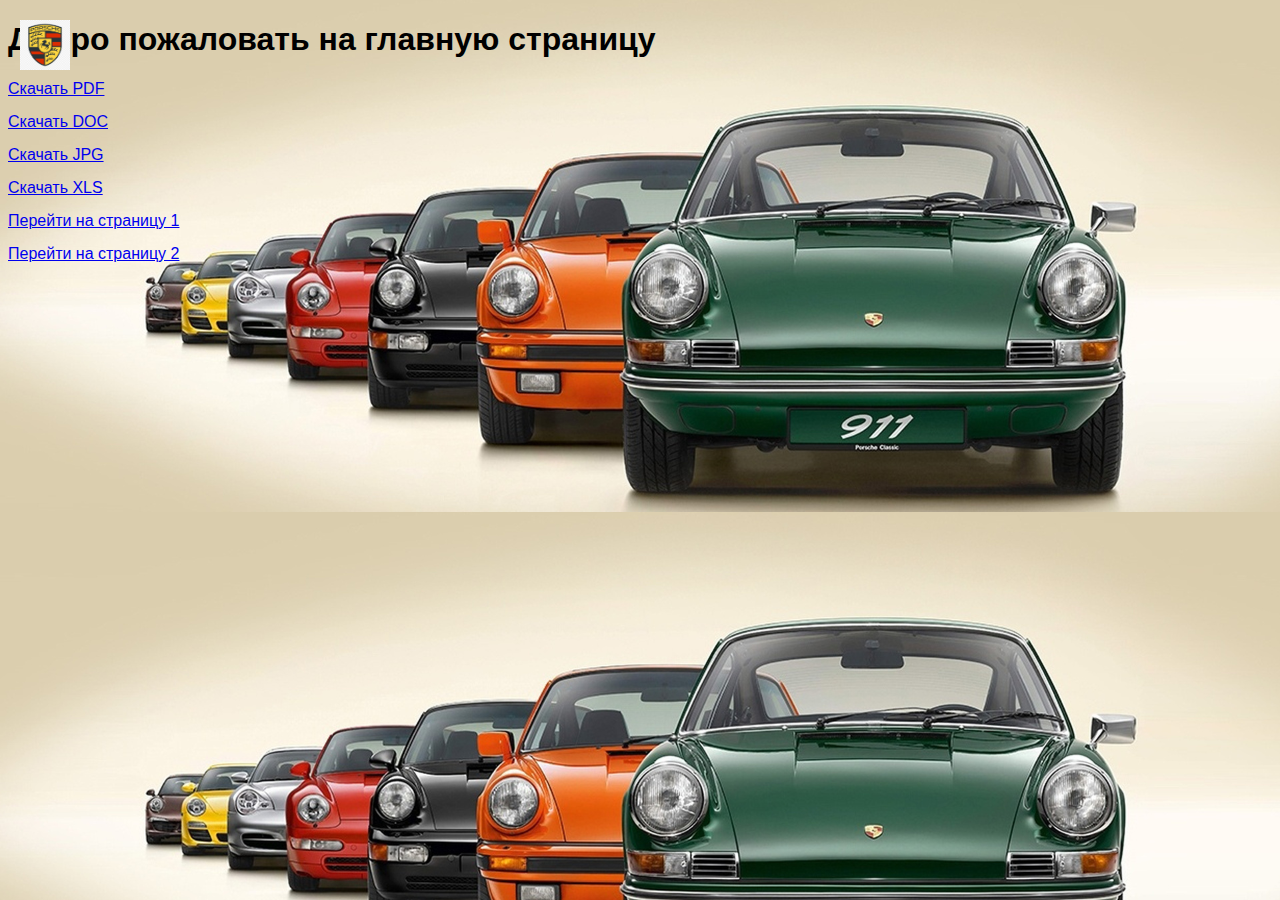
==== index.htm @ 5cb150ab "Add files via upload" ====
<!DOCTYPE html>
<html lang="ru">
<head>
    <meta charset="UTF-8">
    <meta name="viewport" content="width=device-width, initial-scale=1.0">
    <title>Главная страница</title>
    <style>
        body {
            font-family: Arial, sans-serif;
            background-image: url('images/background.jpg');
            background-size: cover;
            animation: fadeIn 2s ease-in;
        }
        @keyframes fadeIn {
            from { opacity: 0; }
            to { opacity: 1; }
        }
        .logo {
            width: 50px;
            position: absolute;
            top: 20px;
            left: 20px;
        }
        .link {
            margin: 15px 0;
            display: block;
        }
    </style>
</head>
<body>
    <a href="index.html">
        <img src="images/logo.png" alt="Логотип" class="logo">
    </a>
    <a> </a>
    <a> </a>
    <a> </a>
    <h1>Добро пожаловать на главную страницу</h1>
    <a href="documents/example.pdf" class="link">Скачать PDF</a>
    <a href="documents/example.docx" class="link">Скачать DOC</a>
    <a href="documents/example.jpg" class="link">Скачать JPG</a>
    <a href="documents/example.xls" class="link">Скачать XLS</a>
    <a href="page1.html">Перейти на страницу 1</a>
    <a href="page2.html" class="link">Перейти на страницу 2</a>
</body>
</html>
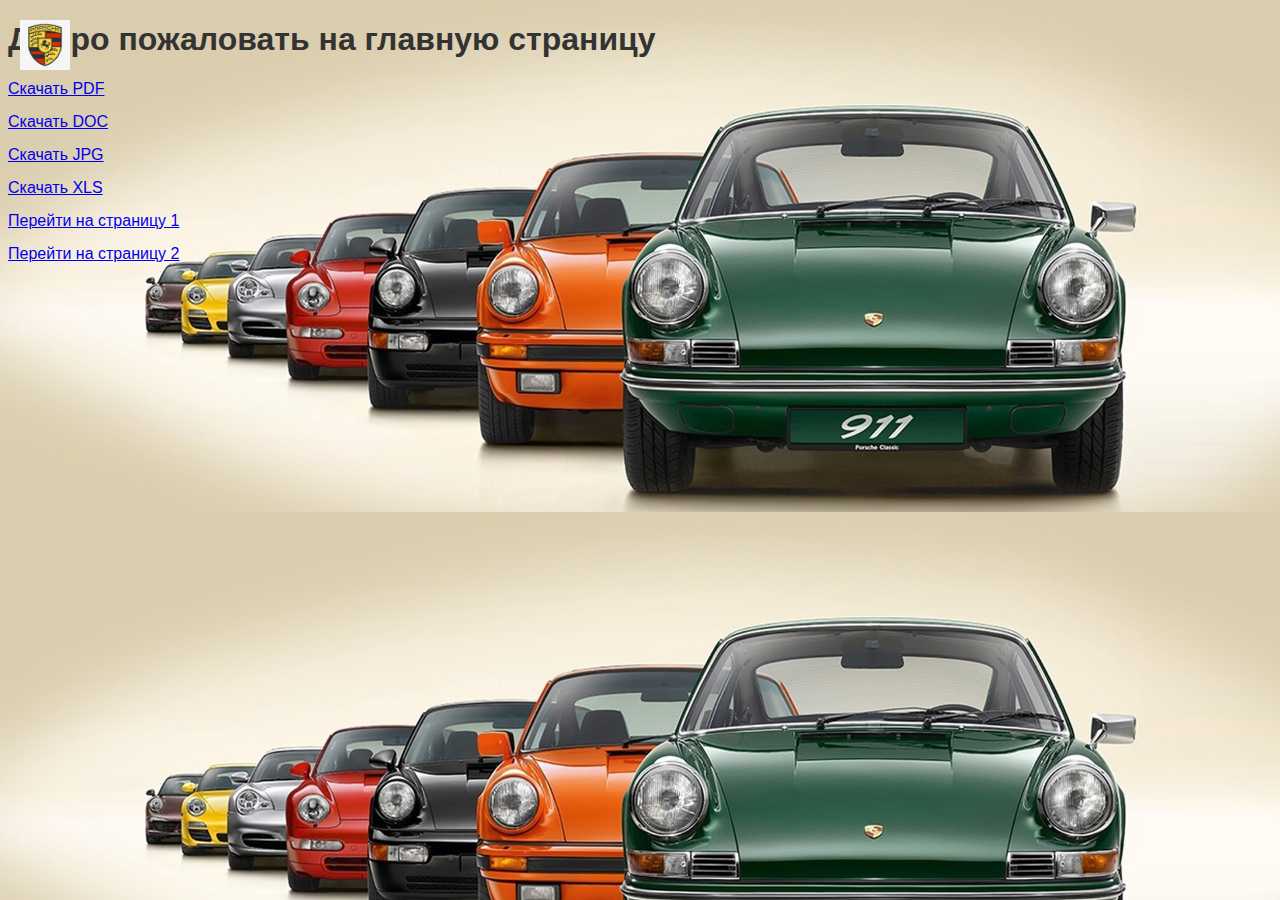
==== commit 848504ee: "Update index.htm" ====
--- a/index.htm
+++ b/index.htm
@@ -4,6 +4,7 @@
     <meta charset="UTF-8">
     <meta name="viewport" content="width=device-width, initial-scale=1.0">
     <title>Главная страница</title>
+    <link rel="stylesheet" href="style.css">
     <style>
         body {
             font-family: Arial, sans-serif;
@@ -39,7 +40,7 @@
     <a href="documents/example.docx" class="link">Скачать DOC</a>
     <a href="documents/example.jpg" class="link">Скачать JPG</a>
     <a href="documents/example.xls" class="link">Скачать XLS</a>
-    <a href="page1.html">Перейти на страницу 1</a>
-    <a href="page2.html" class="link">Перейти на страницу 2</a>
+    <a href="page1.htm" class="link">Перейти на страницу 1</a>
+    <a href="page2.htm" class="link">Перейти на страницу 2</a>
 </body>
 </html>
--- a/style.css
+++ b/style.css
@@ -0,0 +1,7 @@
+body {
+    background-color: #f0f0f0; /* Серый фон */
+}
+
+h1, h2, h3, h4, h5, h6 {
+    color: #333; /* Темно-серый цвет заголовков */
+}